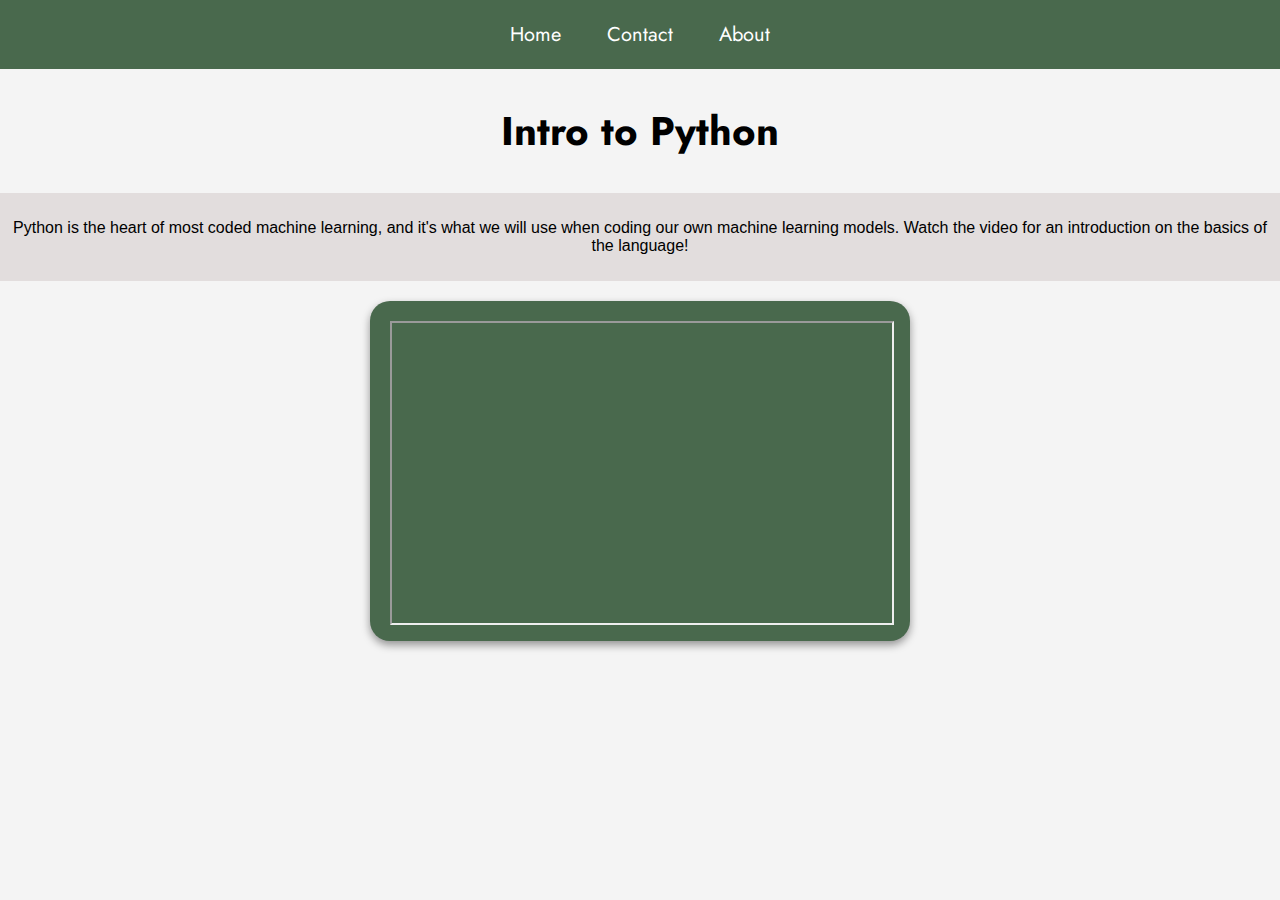
==== module-one.html @ a2611846 "idk" ====
<!DOCTYPE html>
<html lang="en">
<head>
<meta charset="UTF-8">
<meta name="viewport" content="width=device-width, initial-scale=1.0">
<title>All In AI Online Coding Curriculum</title>
<link rel="stylesheet" href="https://fonts.googleapis.com/css2?family=Jost&display=swap">
<link rel="stylesheet" href="style-lessons.css">

</head>
<body>

<div class="navbar">
  <a href="index.html">Home</a>
  <a href="#contact">Contact</a>
  <a href="https://www.all-in-ai.org/">About</a>
</div>

<div class="container">
  <h2>Intro to Python</h2>
</div>

<div class="lesson-intro">
  <p>Python is the heart of most coded machine learning, and it's what we will use when coding our own machine learning models. Watch the video for an introduction on the basics of the language! <p>
</div>

<div class="video">
  <iframe width="420" height="315"
    src="https://www.youtube.com/embed/RKM7dkLehAg?&mute=1">
  </iframe>

</div>

</body>
</html>

</body>
</html>
---- style-lessons.css ----
body {
    font-family: Arial, sans-serif;
    margin: 0;
    padding: 0;
    background-color: #f4f4f4;
  }

  /* good afternoon */

h1, h2, h3 {
    text-align: center;
}
h1, h2, h3{
    font-family: 'Jost', sans-serif;
}
h1 {
  font-size: 50px;
}
h2 {
  font-size: 40px;
}
h3 {
  font-size: 26px;
  font-weight: normal;
}
  
.navbar {
background-color: #49694d;
color: white;
padding: 10px 0;
text-align: center;
font-family: 'Jost', sans-serif;
font-size: 20px;
}
.navbar a {
color: white;
padding: 10px 20px;
text-decoration: none;
display: inline-block;
}
.navbar a:hover {
background-color: #ffffff;
color: black;
}
.container {
width: 80%;
margin: 20px auto;
}

.lesson-intro {
    font-size: 23 px;
    text-align: center;
    padding: 10px 10px;
    background-color: rgb(226, 221, 221);
    display: inline-block;
}

.video {
  background-color: #49694d; 
  border-radius: 20px; 
  box-shadow: 0 4px 8px rgba(0, 0, 0, 0.4); 
  padding: 20px; 
  width: 500px; 
  height: 300px;
  margin: 20px auto; 
}

.video iframe {
  display: block; 
  width: 100%; 
  height: 100%; 
}

 
/* same css as index - add module css if needed */
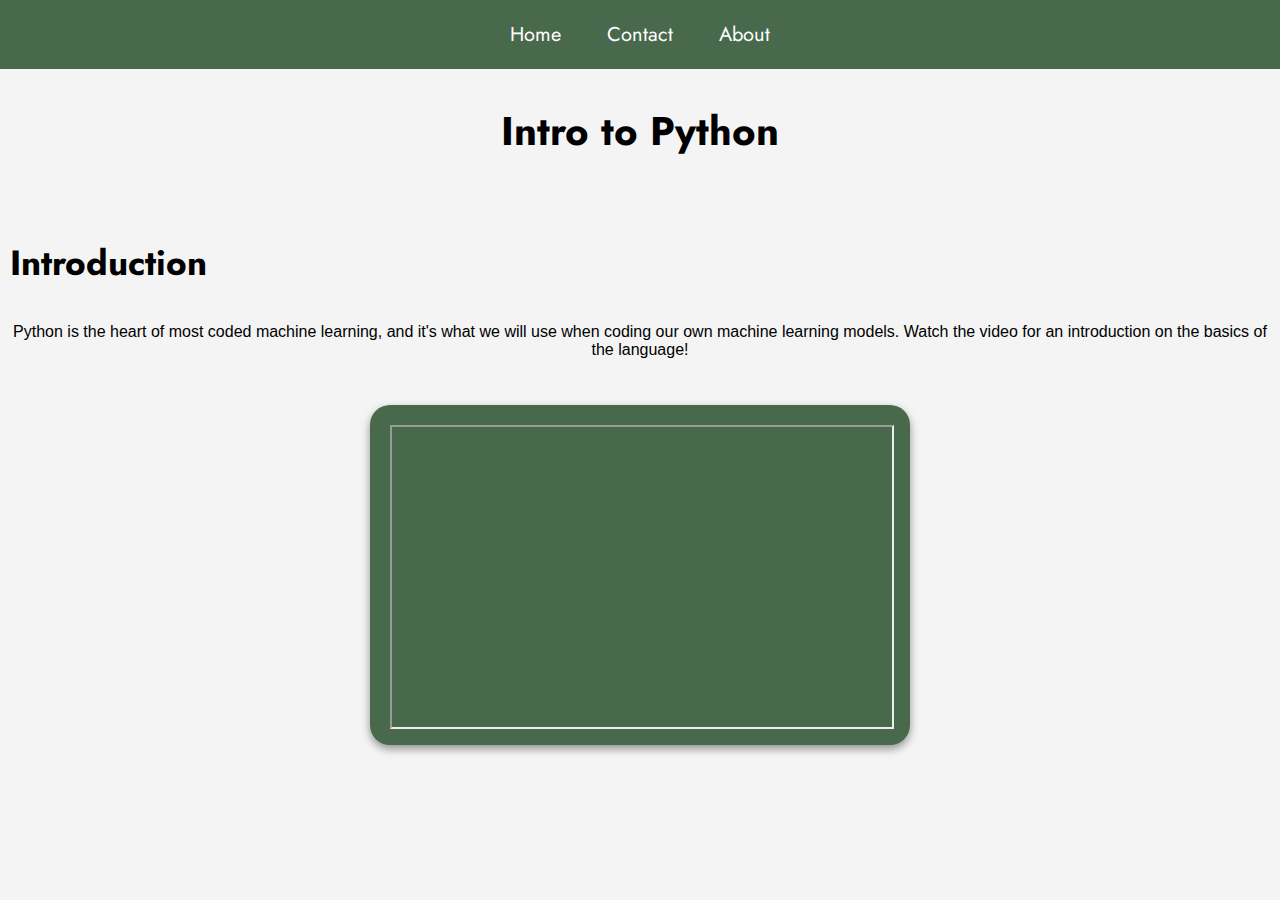
==== commit 360c7f7f: "lesson" ====
--- a/module-one.html
+++ b/module-one.html
@@ -20,14 +20,13 @@
   <h2>Intro to Python</h2>
 </div>
 
-<div class="lesson-intro">
+<div class="lesson-content">
+  <h3>Introduction</h3>
   <p>Python is the heart of most coded machine learning, and it's what we will use when coding our own machine learning models. Watch the video for an introduction on the basics of the language! <p>
 </div>
 
 <div class="video">
-  <iframe width="420" height="315"
-    src="https://www.youtube.com/embed/RKM7dkLehAg?&mute=1">
-  </iframe>
+  <iframe src="https://www.youtube.com/embed/RKM7dkLehAg?&mute=1"></iframe>
 
 </div>
 
--- a/style-lessons.css
+++ b/style-lessons.css
@@ -7,7 +7,7 @@
 
   /* good afternoon */
 
-h1, h2, h3 {
+h1, h2 {
     text-align: center;
 }
 h1, h2, h3{
@@ -20,8 +20,7 @@
   font-size: 40px;
 }
 h3 {
-  font-size: 26px;
-  font-weight: normal;
+  font-size: 35px;
 }
   
 .navbar {
@@ -47,12 +46,14 @@
 margin: 20px auto;
 }
 
-.lesson-intro {
+.lesson-content {
     font-size: 23 px;
-    text-align: center;
     padding: 10px 10px;
-    background-color: rgb(226, 221, 221);
     display: inline-block;
+}
+
+.lesson-content p{
+  text-align: center;
 }
 
 .video {
@@ -71,5 +72,3 @@
   height: 100%; 
 }
 
- 
-/* same css as index - add module css if needed */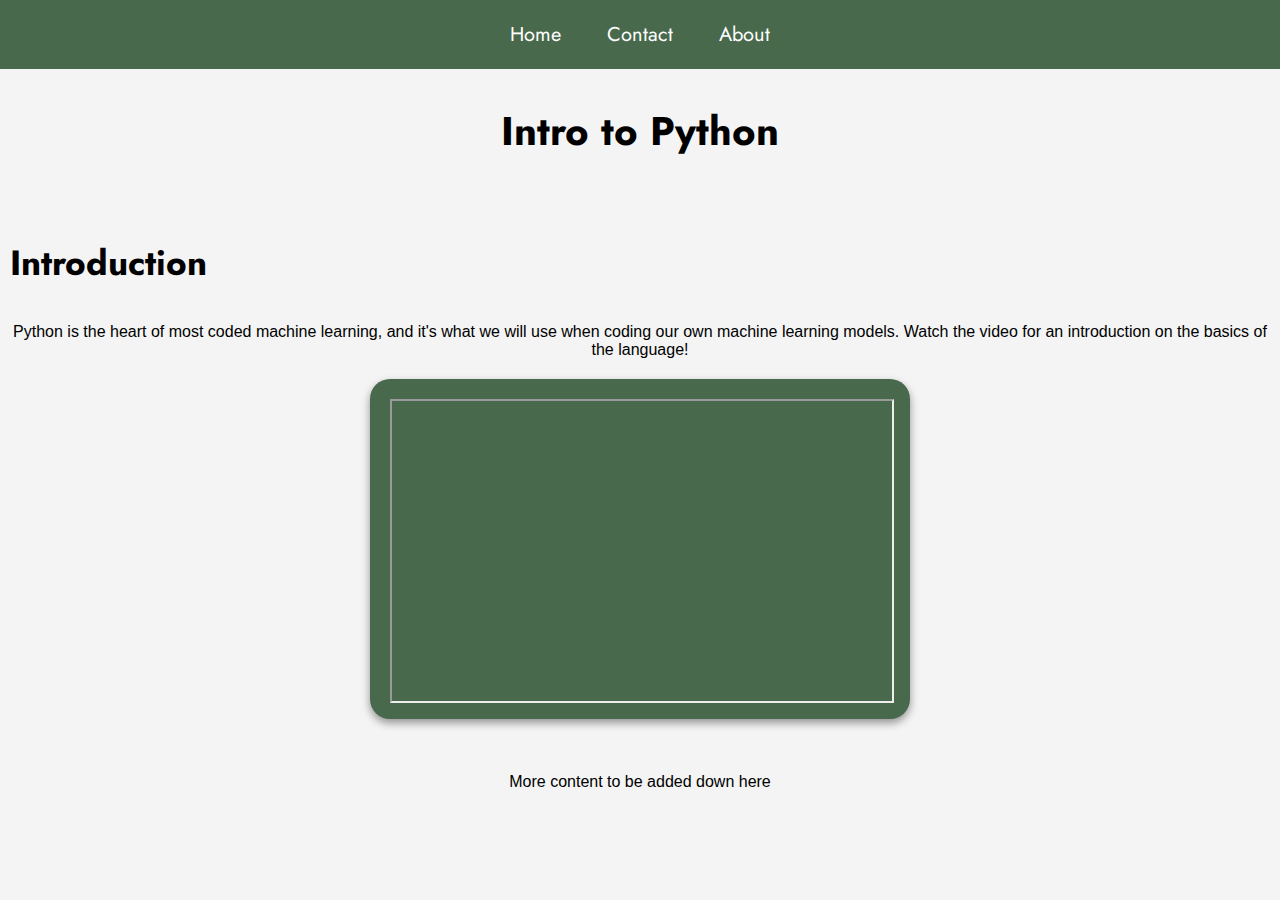
==== commit ac579ed2: "Update module-one.html" ====
--- a/module-one.html
+++ b/module-one.html
@@ -23,10 +23,15 @@
 <div class="lesson-content">
   <h3>Introduction</h3>
   <p>Python is the heart of most coded machine learning, and it's what we will use when coding our own machine learning models. Watch the video for an introduction on the basics of the language! <p>
+   
+    <div class="video">
+      <iframe src="https://www.youtube.com/embed/RKM7dkLehAg?&mute=1"></iframe>
+    </div>
+  <br>
+  <p>More content to be added down here</p>
 </div>
 
-<div class="video">
-  <iframe src="https://www.youtube.com/embed/RKM7dkLehAg?&mute=1"></iframe>
+<!-- i would like to add the coding env somewhere here -->
 
 </div>
 
--- a/style-lessons.css
+++ b/style-lessons.css
@@ -4,8 +4,6 @@
     padding: 0;
     background-color: #f4f4f4;
   }
-
-  /* good afternoon */
 
 h1, h2 {
     text-align: center;
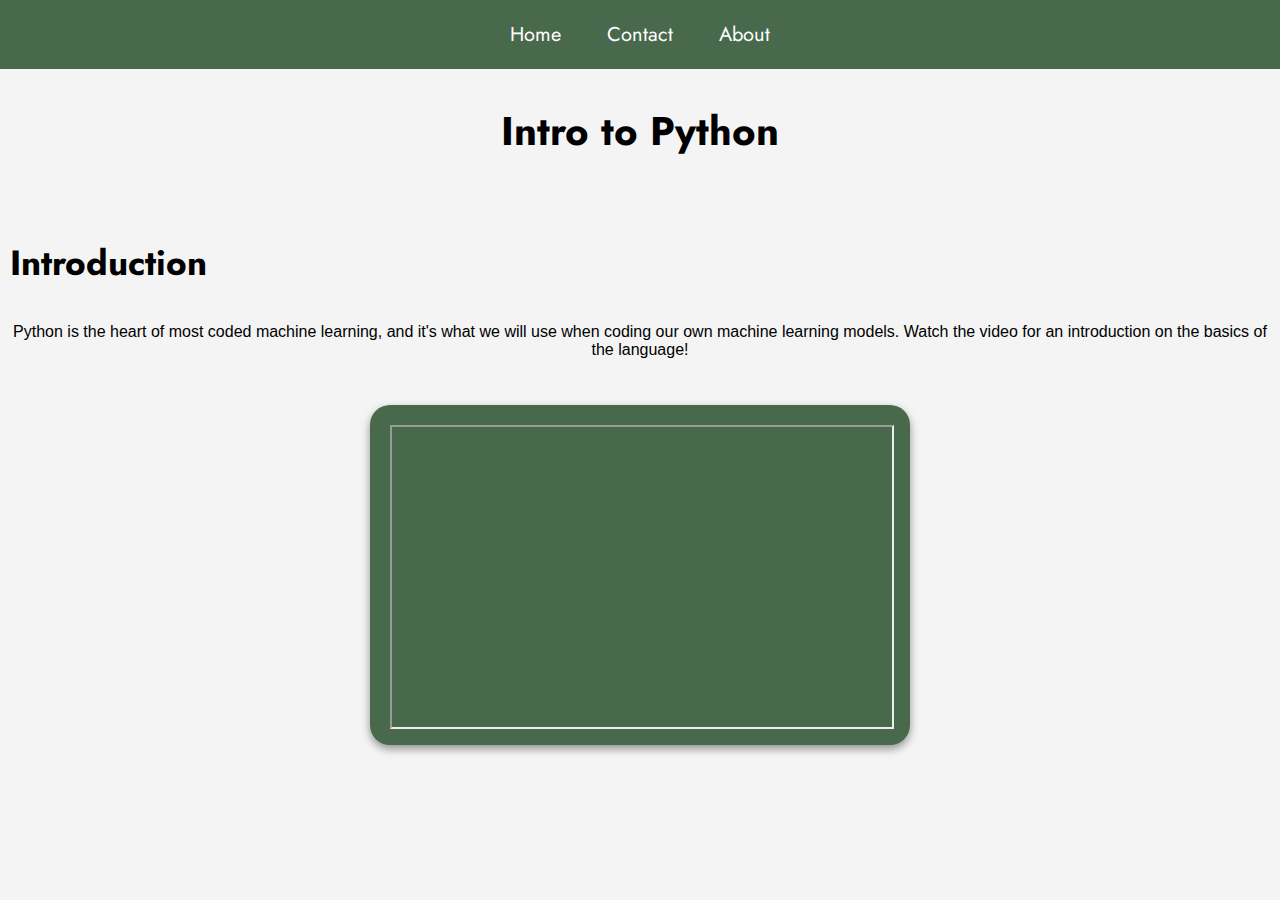
==== commit ba3a2a2f: "i hate html" ====
--- a/module-one.html
+++ b/module-one.html
@@ -23,20 +23,14 @@
 <div class="lesson-content">
   <h3>Introduction</h3>
   <p>Python is the heart of most coded machine learning, and it's what we will use when coding our own machine learning models. Watch the video for an introduction on the basics of the language! <p>
-   
-    <div class="video">
+</div>
+<div class="video">
       <iframe src="https://www.youtube.com/embed/RKM7dkLehAg?&mute=1"></iframe>
     </div>
-  <br>
-  <p>More content to be added down here</p>
-</div>
-
 <!-- i would like to add the coding env somewhere here -->
 
-</div>
+
 
 </body>
 </html>
 
-</body>
-</html>
--- a/style-lessons.css
+++ b/style-lessons.css
@@ -56,6 +56,7 @@
 
 .video {
   background-color: #49694d; 
+  text-align: center;
   border-radius: 20px; 
   box-shadow: 0 4px 8px rgba(0, 0, 0, 0.4); 
   padding: 20px; 
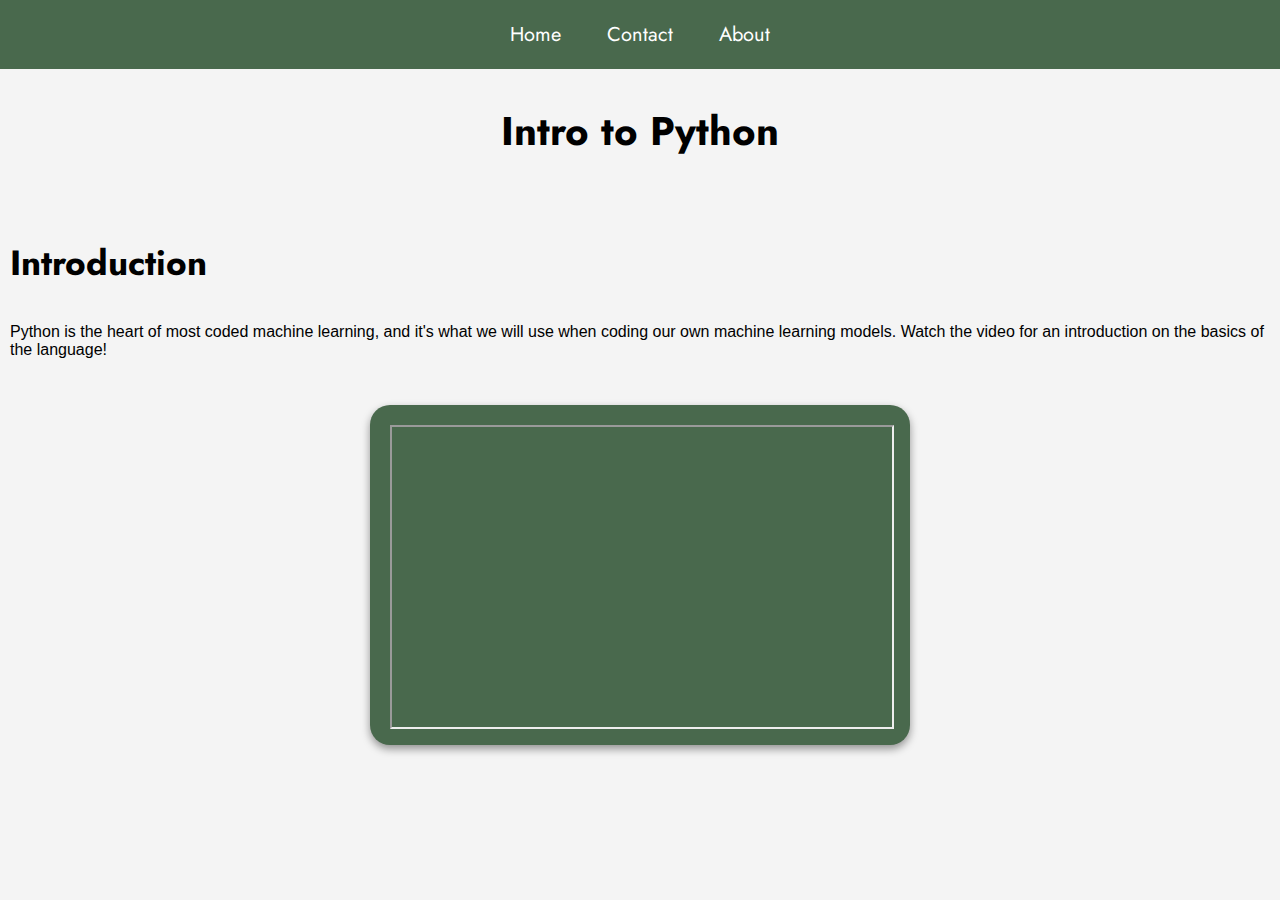
==== commit 6ad8a484: "content -> intro" ====
--- a/module-one.html
+++ b/module-one.html
@@ -20,7 +20,7 @@
   <h2>Intro to Python</h2>
 </div>
 
-<div class="lesson-content">
+<div class="lesson-intro">
   <h3>Introduction</h3>
   <p>Python is the heart of most coded machine learning, and it's what we will use when coding our own machine learning models. Watch the video for an introduction on the basics of the language! <p>
 </div>
--- a/style-lessons.css
+++ b/style-lessons.css
@@ -44,7 +44,7 @@
 margin: 20px auto;
 }
 
-.lesson-content {
+.lesson-intro {
     font-size: 23 px;
     padding: 10px 10px;
     display: inline-block;
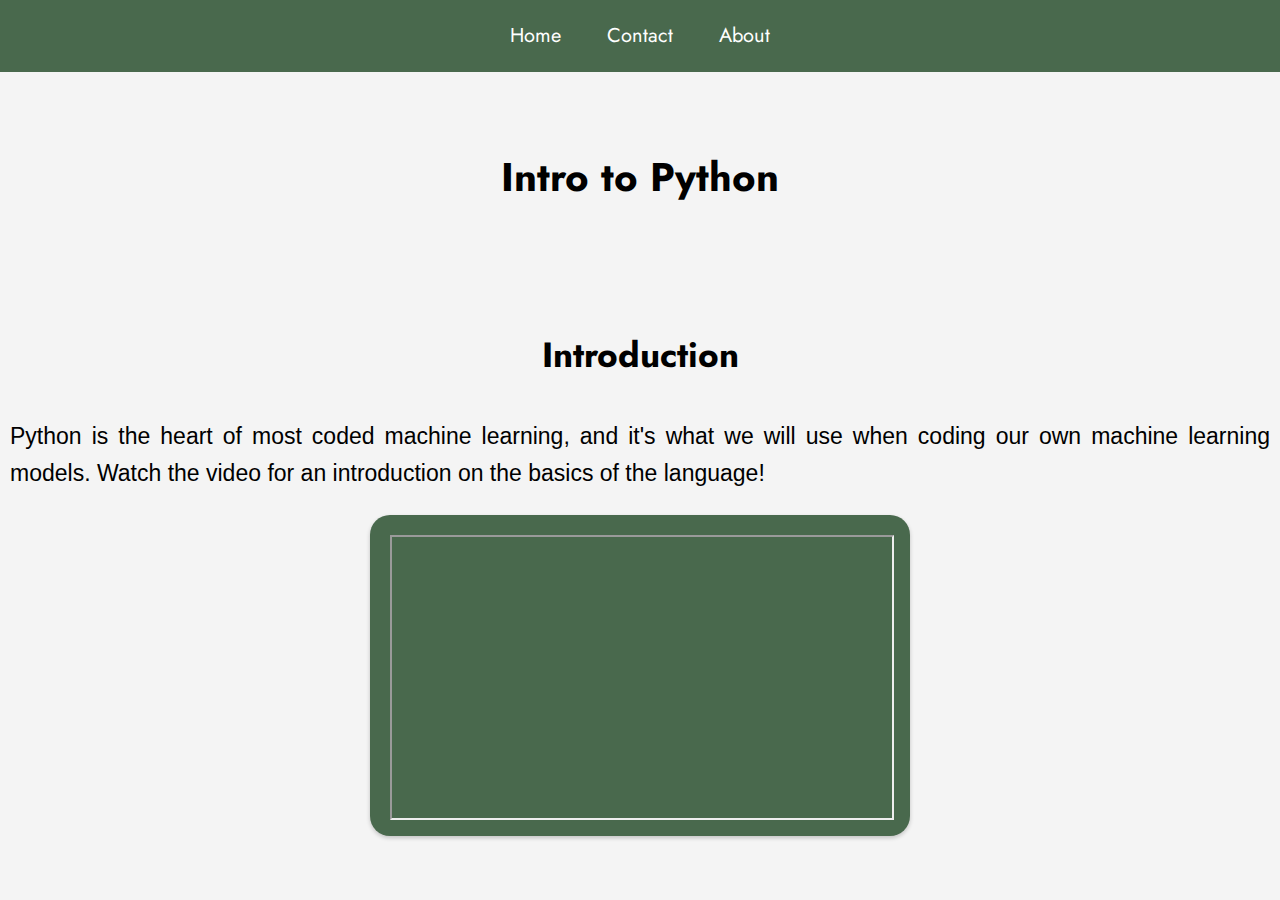
==== commit 16364c04: "womp womp" ====
--- a/module-one.html
+++ b/module-one.html
@@ -20,13 +20,14 @@
   <h2>Intro to Python</h2>
 </div>
 
-<div class="lesson-intro">
+<div class="lesson-content">
   <h3>Introduction</h3>
   <p>Python is the heart of most coded machine learning, and it's what we will use when coding our own machine learning models. Watch the video for an introduction on the basics of the language! <p>
-</div>
 <div class="video">
       <iframe src="https://www.youtube.com/embed/RKM7dkLehAg?&mute=1"></iframe>
     </div>
+  </div>
+
 <!-- i would like to add the coding env somewhere here -->
 
 
--- a/style-lessons.css
+++ b/style-lessons.css
@@ -1,73 +1,81 @@
 body {
-    font-family: Arial, sans-serif;
-    margin: 0;
-    padding: 0;
-    background-color: #f4f4f4;
-  }
+  font-family: Arial, sans-serif;
+  margin: 0;
+  padding: 0;
+  background-color: #f4f4f4;
+  line-height: 1.6;
+}
 
-h1, h2 {
-    text-align: center;
+h1, h2, h3 {
+  font-family: 'Jost', sans-serif;
+  text-align: center;
 }
-h1, h2, h3{
-    font-family: 'Jost', sans-serif;
-}
+
 h1 {
   font-size: 50px;
 }
+
 h2 {
   font-size: 40px;
 }
+
 h3 {
   font-size: 35px;
 }
-  
+
 .navbar {
-background-color: #49694d;
-color: white;
-padding: 10px 0;
-text-align: center;
-font-family: 'Jost', sans-serif;
-font-size: 20px;
-}
-.navbar a {
-color: white;
-padding: 10px 20px;
-text-decoration: none;
-display: inline-block;
-}
-.navbar a:hover {
-background-color: #ffffff;
-color: black;
-}
-.container {
-width: 80%;
-margin: 20px auto;
+  background-color: #49694d;
+  color: white;
+  padding: 10px 0;
+  text-align: center;
+  font-family: 'Jost', sans-serif;
+  font-size: 20px;
 }
 
-.lesson-intro {
-    font-size: 23 px;
-    padding: 10px 10px;
-    display: inline-block;
+.navbar a {
+  color: white;
+  padding: 10px 20px;
+  text-decoration: none;
+  display: inline-block;
 }
 
-.lesson-content p{
-  text-align: center;
+.navbar a:hover {
+  background-color: #ffffff;
+  color: black;
+}
+
+.container {
+  width: 80%;
+  margin: 20px auto;
+  padding: 20px;
+}
+
+.lesson-content {
+  font-size: 23px;
+  padding: 10px;
+  display: block;
+}
+
+.lesson-content p {
+  text-align: justify;
 }
 
 .video {
-  background-color: #49694d; 
+  background-color: #49694d;
   text-align: center;
-  border-radius: 20px; 
-  box-shadow: 0 4px 8px rgba(0, 0, 0, 0.4); 
-  padding: 20px; 
-  width: 500px; 
-  height: 300px;
-  margin: 20px auto; 
+  border-radius: 20px;
+  box-shadow: 0 2px 4px rgba(0, 0, 0, 0.2);
+  padding: 20px;
+  width: 80%;
+  max-width: 500px;
+  height: auto;
+  aspect-ratio: 16 / 9;
+  margin: 20px auto;
+  overflow: hidden;
 }
 
 .video iframe {
-  display: block; 
-  width: 100%; 
-  height: 100%; 
+  display: block;
+  width: 100%;
+  height: 100%;
 }
-
